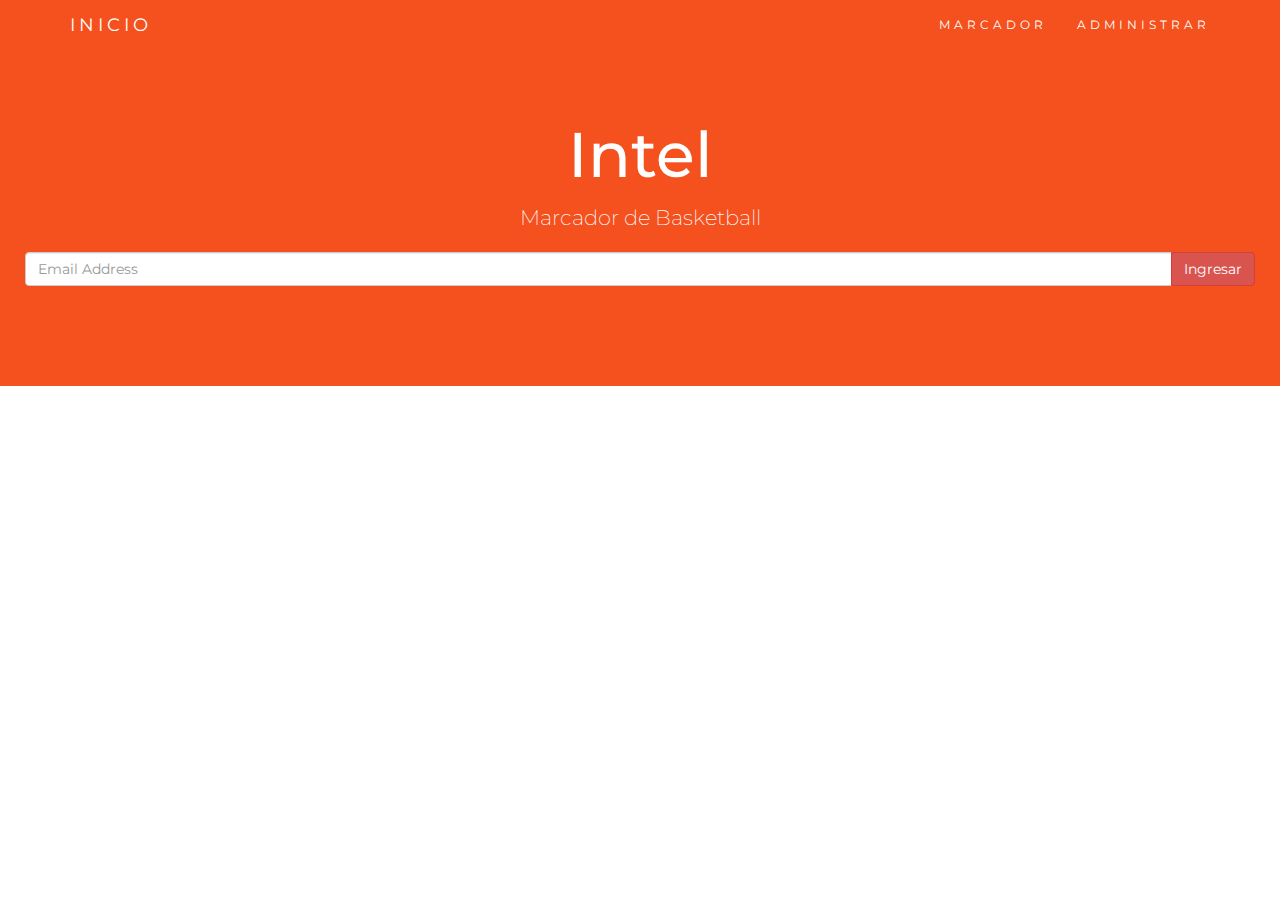
==== index.html @ 40bc2a82 "Initial commit" ====
<!DOCTYPE html>

<title>Basket</title>

<head>

  <meta charset="utf-8">
  <meta name="viewport" content="width=device-width, initial-scale=1">
  <link rel="stylesheet" href="https://maxcdn.bootstrapcdn.com/bootstrap/3.3.7/css/bootstrap.min.css">
  <link href="https://fonts.googleapis.com/css?family=Montserrat" rel="stylesheet" type="text/css">
  <link href="https://fonts.googleapis.com/css?family=Lato" rel="stylesheet" type="text/css">
  <link rel="stylesheet" href="estilos_index.css">
  
  <script src="https://ajax.googleapis.com/ajax/libs/jquery/3.3.1/jquery.min.js"></script>
  <script src="https://maxcdn.bootstrapcdn.com/bootstrap/3.3.7/js/bootstrap.min.js"></script>

</head>
<body id="myPage" data-spy="scroll" data-target=".navbar" data-offset="60">

<nav class="navbar navbar-default navbar-fixed-top">
  <div class="container">
    <div class="navbar-header">
      <button type="button" class="navbar-toggle" data-toggle="collapse" data-target="#myNavbar">
        <span class="icon-bar"></span>
        <span class="icon-bar"></span>
        <span class="icon-bar"></span>                        
      </button>
      <a class="navbar-brand" href="index.html">INICIO</a>
    </div>
    <div class="collapse navbar-collapse" id="myNavbar">
      <ul class="nav navbar-nav navbar-right">
        <li><a href="./Marcador/marcador.html">MARCADOR</a></li>
        <li><a href="./Administar/Administrar.html">ADMINISTRAR</a></li>
    
      </ul>
    </div>
  </div>
</nav>

<div class="jumbotron text-center">
  <h1>Intel</h1> 
  <p>Marcador de Basketball</p> 
  <form>
    <div class="input-group">
      <input type="email" class="form-control" size="50" placeholder="Email Address" required>
      <div class="input-group-btn">
        <button type="button" class="btn btn-danger">Ingresar</button>
      </div>
    </div>
  </form>
</div>



</html>
---- estilos_index.css ----
body {
    font: 400 15px Lato, sans-serif;
    line-height: 1.8;
    color: #818181;
}
h2 {
    font-size: 24px;
    text-transform: uppercase;
    color: #303030;
    font-weight: 600;
    margin-bottom: 30px;
}
h4 {
    font-size: 19px;
    line-height: 1.375em;
    color: #303030;
    font-weight: 400;
    margin-bottom: 30px;
}  
.jumbotron {
    background-color: #f4511e;
    color: #fff;
    padding: 100px 25px;
    font-family: Montserrat, sans-serif;
}
.container-fluid {
    padding: 60px 50px;
}
.bg-grey {
    background-color: #f6f6f6;
}
.logo-small {
    color: #f4511e;
    font-size: 50px;
}
.logo {
    color: #f4511e;
    font-size: 200px;
}
.thumbnail {
    padding: 0 0 15px 0;
    border: none;
    border-radius: 0;
}
.thumbnail img {
    width: 100%;
    height: 100%;
    margin-bottom: 10px;
}
.carousel-control.right, .carousel-control.left {
    background-image: none;
    color: #f4511e;
}
.carousel-indicators li {
    border-color: #f4511e;
}
.carousel-indicators li.active {
    background-color: #f4511e;
}
.item h4 {
    font-size: 19px;
    line-height: 1.375em;
    font-weight: 400;
    font-style: italic;
    margin: 70px 0;
}
.item span {
    font-style: normal;
}
.panel {
    border: 1px solid #f4511e; 
    border-radius:0 !important;
    transition: box-shadow 0.5s;
}
.panel:hover {
    box-shadow: 5px 0px 40px rgba(0,0,0, .2);
}
.panel-footer .btn:hover {
    border: 1px solid #f4511e;
    background-color: #fff !important;
    color: #f4511e;
}
.panel-heading {
    color: #fff !important;
    background-color: #f4511e !important;
    padding: 25px;
    border-bottom: 1px solid transparent;
    border-top-left-radius: 0px;
    border-top-right-radius: 0px;
    border-bottom-left-radius: 0px;
    border-bottom-right-radius: 0px;
}
.panel-footer {
    background-color: white !important;
}
.panel-footer h3 {
    font-size: 32px;
}
.panel-footer h4 {
    color: #aaa;
    font-size: 14px;
}
.panel-footer .btn {
    margin: 15px 0;
    background-color: #f4511e;
    color: #fff;
}
.navbar {
    margin-bottom: 0;
    background-color: #f4511e;
    z-index: 9999;
    border: 0;
    font-size: 12px !important;
    line-height: 1.42857143 !important;
    letter-spacing: 4px;
    border-radius: 0;
    font-family: Montserrat, sans-serif;
}
.navbar li a, .navbar .navbar-brand {
    color: #fff !important;
}
.navbar-nav li a:hover, .navbar-nav li.active a {
    color: #f4511e !important;
    background-color: #fff !important;
}
.navbar-default .navbar-toggle {
    border-color: transparent;
    color: #fff !important;
}
footer .glyphicon {
    font-size: 20px;
    margin-bottom: 20px;
    color: #f4511e;
}
.slideanim {visibility:hidden;}
.slide {
    animation-name: slide;
    -webkit-animation-name: slide;
    animation-duration: 1s;
    -webkit-animation-duration: 1s;
    visibility: visible;
}
@keyframes slide {
  0% {
    opacity: 0;
    transform: translateY(70%);
  } 
  100% {
    opacity: 1;
    transform: translateY(0%);
  }
}
@-webkit-keyframes slide {
  0% {
    opacity: 0;
    -webkit-transform: translateY(70%);
  } 
  100% {
    opacity: 1;
    -webkit-transform: translateY(0%);
  }
}
@media screen and (max-width: 768px) {
  .col-sm-4 {
    text-align: center;
    margin: 25px 0;
  }
  .btn-lg {
      width: 100%;
      margin-bottom: 35px;
  }
}
@media screen and (max-width: 480px) {
  .logo {
      font-size: 150px;
  }
}
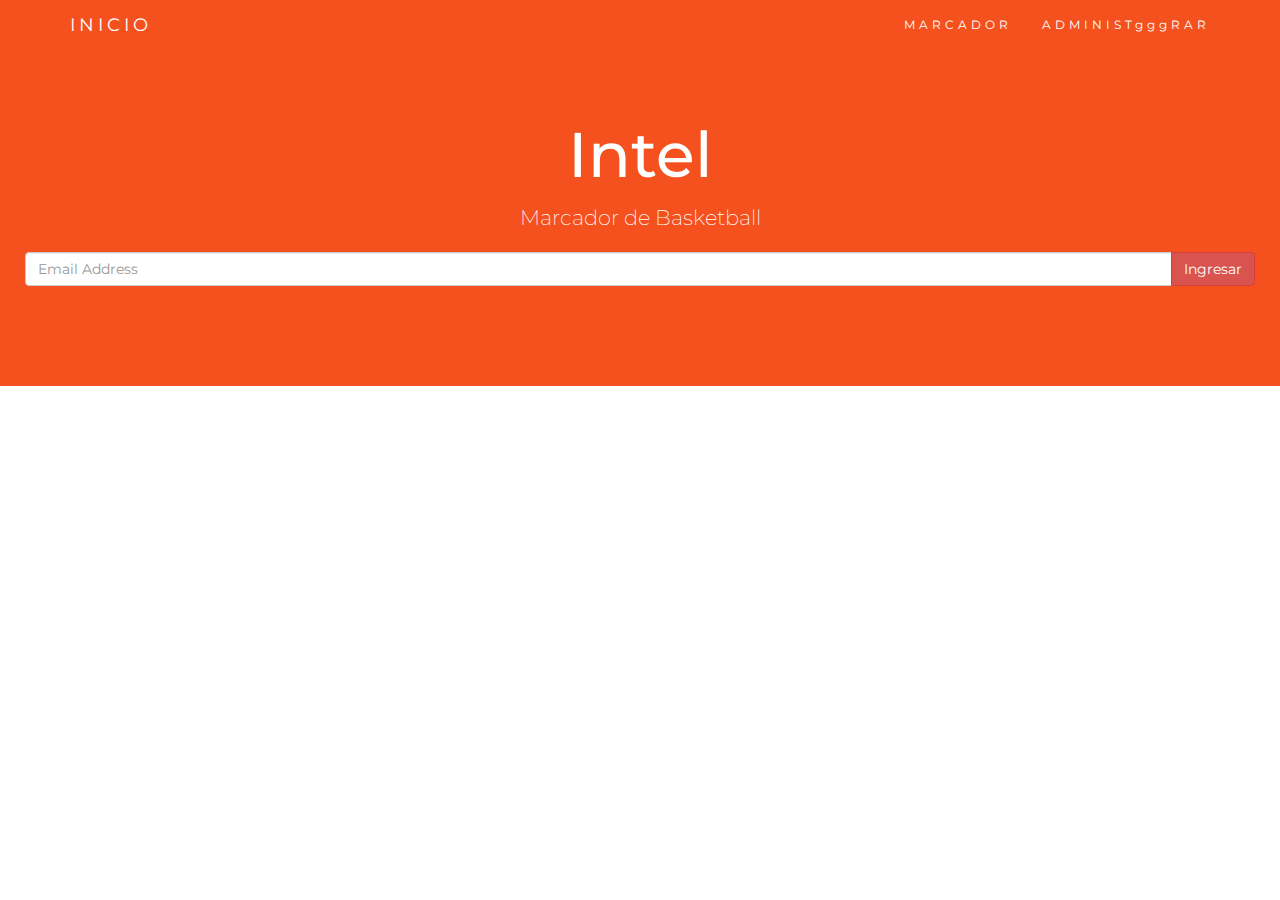
==== commit 8039489a: "Example" ====
--- a/index.html
+++ b/index.html
@@ -30,7 +30,7 @@
     <div class="collapse navbar-collapse" id="myNavbar">
       <ul class="nav navbar-nav navbar-right">
         <li><a href="./Marcador/marcador.html">MARCADOR</a></li>
-        <li><a href="./Administar/Administrar.html">ADMINISTRAR</a></li>
+        <li><a href="./Administar/Administrar.html">ADMINISTgggRAR</a></li>
     
       </ul>
     </div>
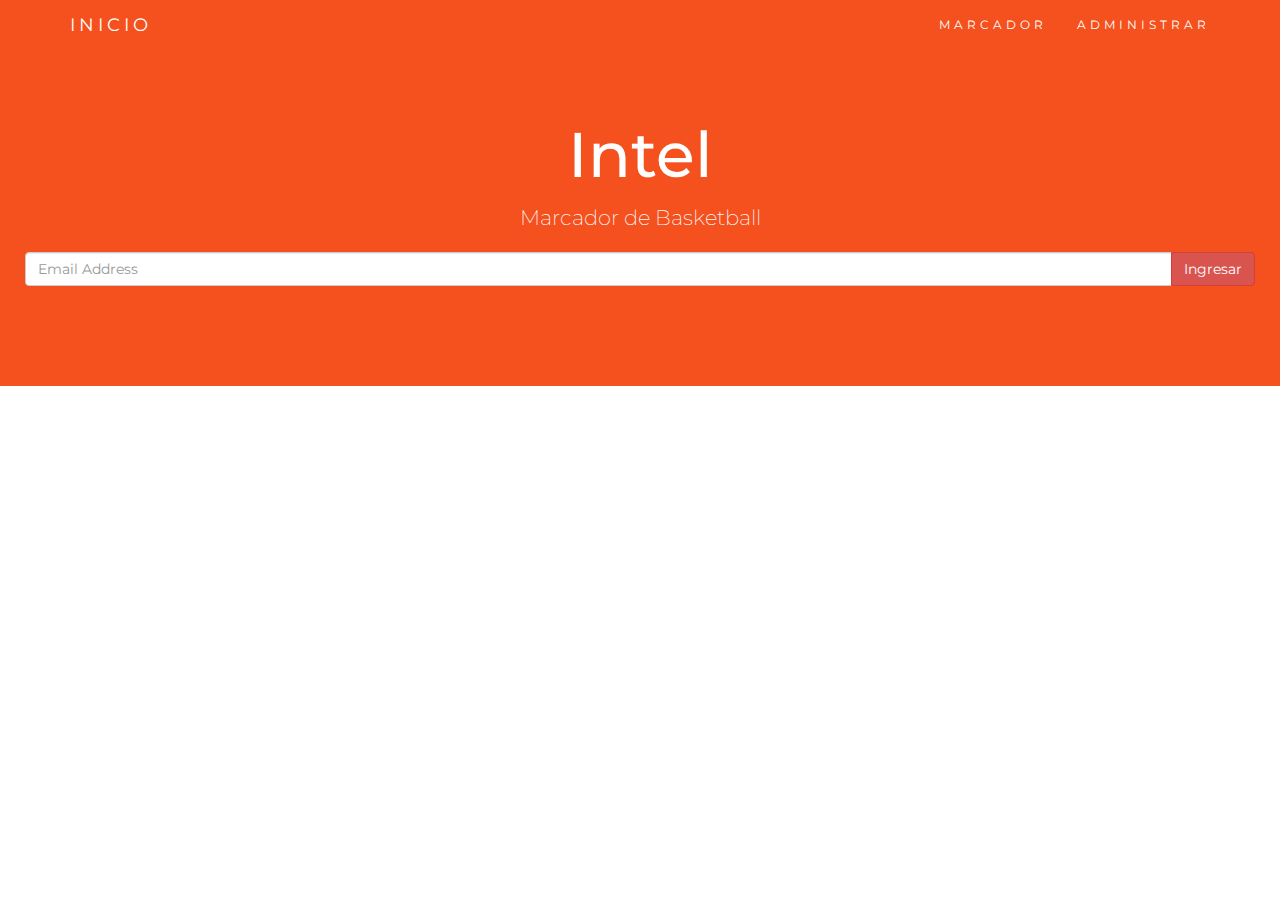
==== commit 93b2c2ad: "Quiyat PUTO" ====
--- a/index.html
+++ b/index.html
@@ -30,7 +30,7 @@
     <div class="collapse navbar-collapse" id="myNavbar">
       <ul class="nav navbar-nav navbar-right">
         <li><a href="./Marcador/marcador.html">MARCADOR</a></li>
-        <li><a href="./Administar/Administrar.html">ADMINISTgggRAR</a></li>
+        <li><a href="./Administar/Administrar.html">ADMINISTRAR</a></li> 
     
       </ul>
     </div>
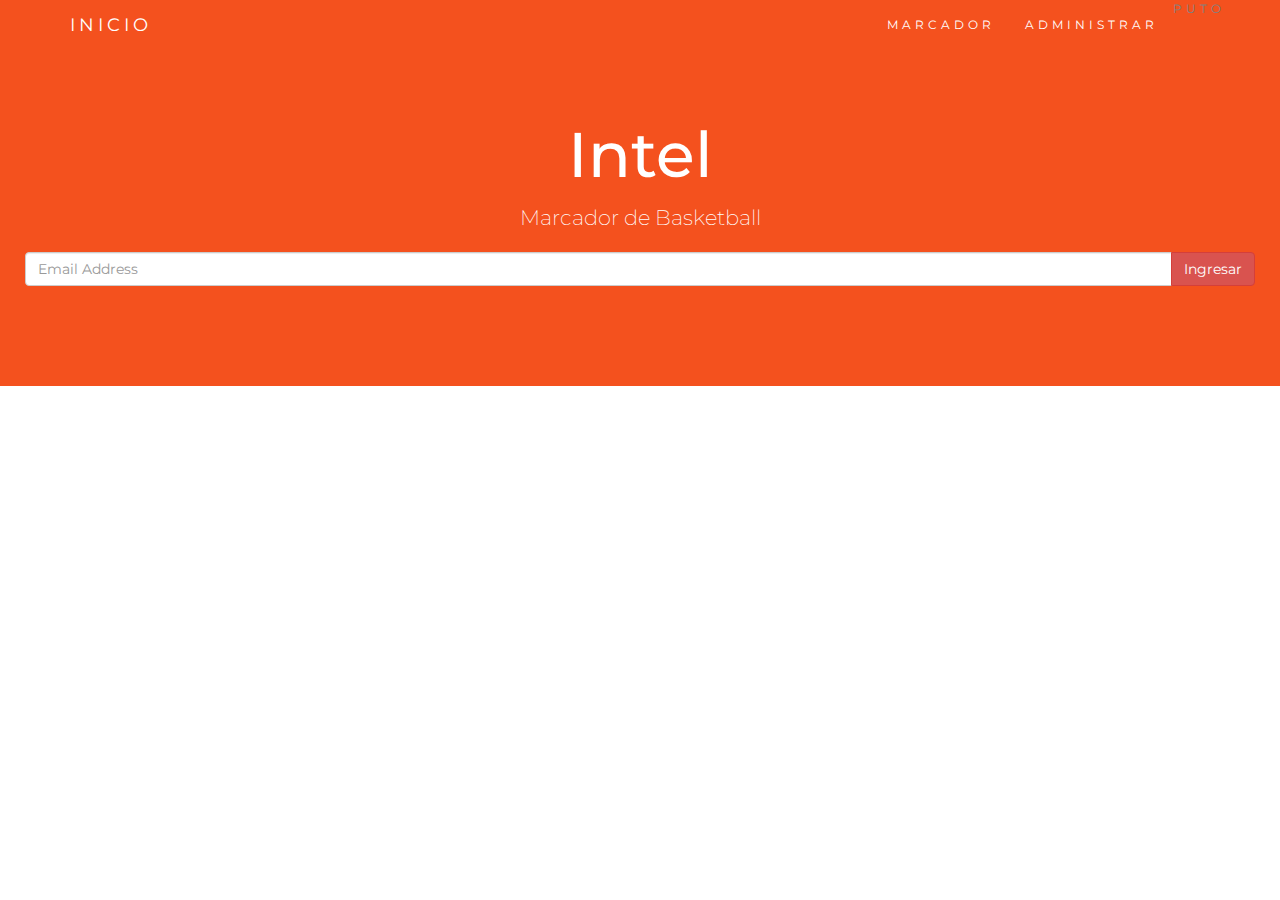
==== commit 9aaab7dc: "H" ====
--- a/index.html
+++ b/index.html
@@ -30,7 +30,7 @@
     <div class="collapse navbar-collapse" id="myNavbar">
       <ul class="nav navbar-nav navbar-right">
         <li><a href="./Marcador/marcador.html">MARCADOR</a></li>
-        <li><a href="./Administar/Administrar.html">ADMINISTRAR</a></li> 
+        <li><a href="./Administar/Administrar.html">ADMINISTRAR</a></li> PUTO
     
       </ul>
     </div>
